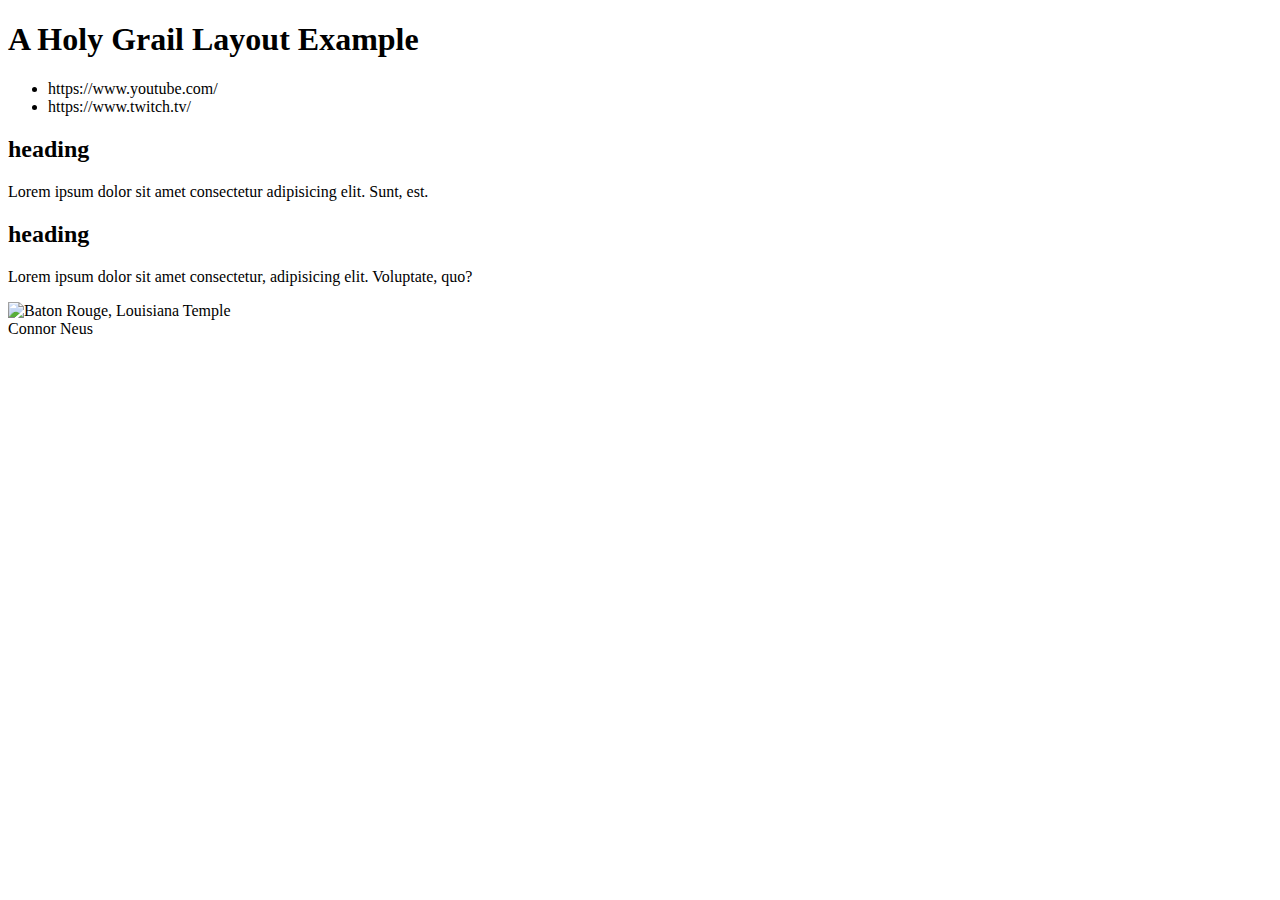
==== week02/holygrail.html @ 33cc4f2f "holyu grail added" ====
<!DOCTYPE html>
<head>
    <meta charset="utf-8">
    <meta name="viewport" content="width=device-width,initial-scale=1.0">
    <title>Connor Neus | Holy Grail Layout Example</title>
    <meta name="description" content="A common layout on te web called 'Holy Grail">
    <meta name="author" content="Connor Neus">
</head>
<body>
<header>
    <h1>A Holy Grail Layout Example</h1>
</header>
<nav>
<ul>
    <li>https://www.youtube.com/</li>
    <li>https://www.twitch.tv/</li>
</ul>
</nav>
<main>


<section>
    <h2>heading</h2>
    <p>Lorem ipsum dolor sit amet consectetur adipisicing elit. Sunt, est.</p>
</section>
<section>
    <h2>heading</h2>
    <p>Lorem ipsum dolor sit amet consectetur, adipisicing elit. Voluptate, quo?</p>
</section>
</main>

<aside>
    <img src="https://content.churchofjesuschrist.org/templesldsorg/bc/Temples/photo-galleries/baton-rouge-louisiana/800x500/3-a75beca22300a3263bd47fba03b5b0d1b5ca0753.jpeg" alt="Baton Rouge, Louisiana Temple" width="200">
</aside>

<footer>Connor Neus</footer>

</body>
</html>
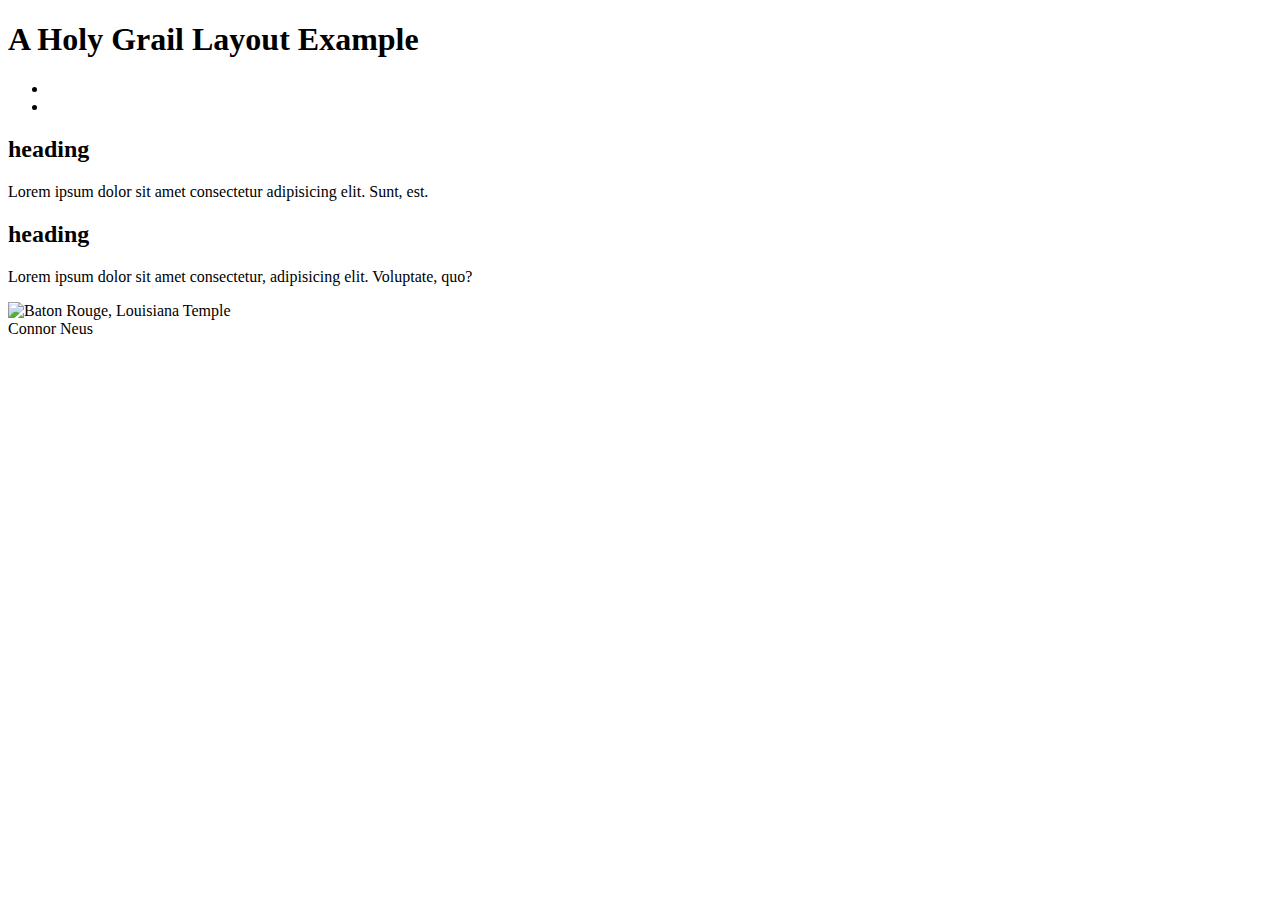
==== commit cf03c2eb: "holy grail commit #2" ====
--- a/week02/holygrail.html
+++ b/week02/holygrail.html
@@ -1,4 +1,5 @@
 <!DOCTYPE html>
+<html lang="en-US">
 <head>
     <meta charset="utf-8">
     <meta name="viewport" content="width=device-width,initial-scale=1.0">
@@ -12,8 +13,8 @@
 </header>
 <nav>
 <ul>
-    <li>https://www.youtube.com/</li>
-    <li>https://www.twitch.tv/</li>
+    <li><a href="https://www.youtube.com/"></a></li>
+    <li><a href="https://www.twitch.tv/"></a></li>
 </ul>
 </nav>
 <main>
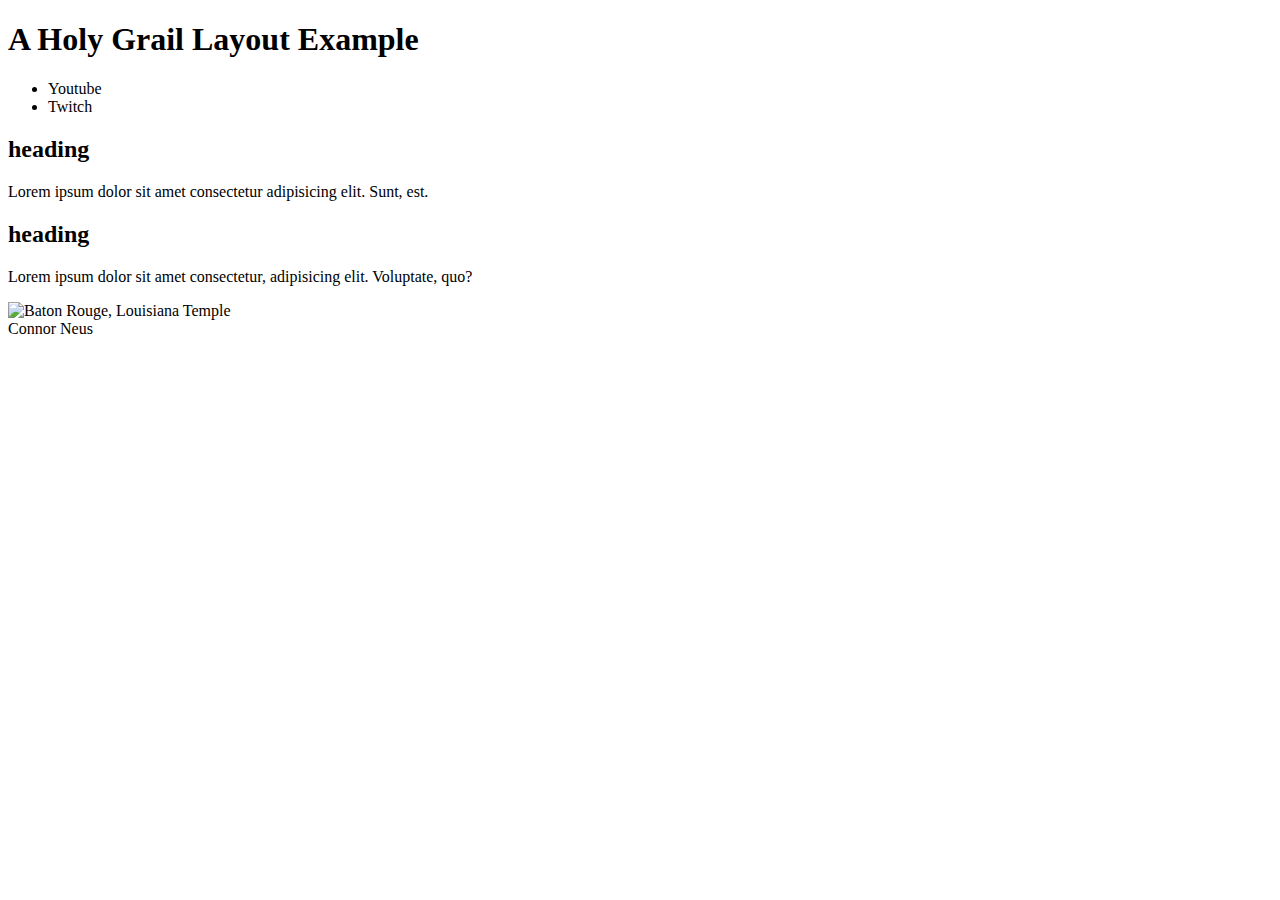
==== commit 0ef86fc0: "fixed links" ====
--- a/week02/holygrail.html
+++ b/week02/holygrail.html
@@ -12,10 +12,10 @@
     <h1>A Holy Grail Layout Example</h1>
 </header>
 <nav>
-<ul>
-    <li><a href="https://www.youtube.com/"></a></li>
-    <li><a href="https://www.twitch.tv/"></a></li>
-</ul>
+    <ul>
+        <li><a href="https://www.youtube.com/"></a>Youtube</li>
+        <li><a href="https://www.twitch.tv/"></a>Twitch</li>
+    </ul>
 </nav>
 <main>
 
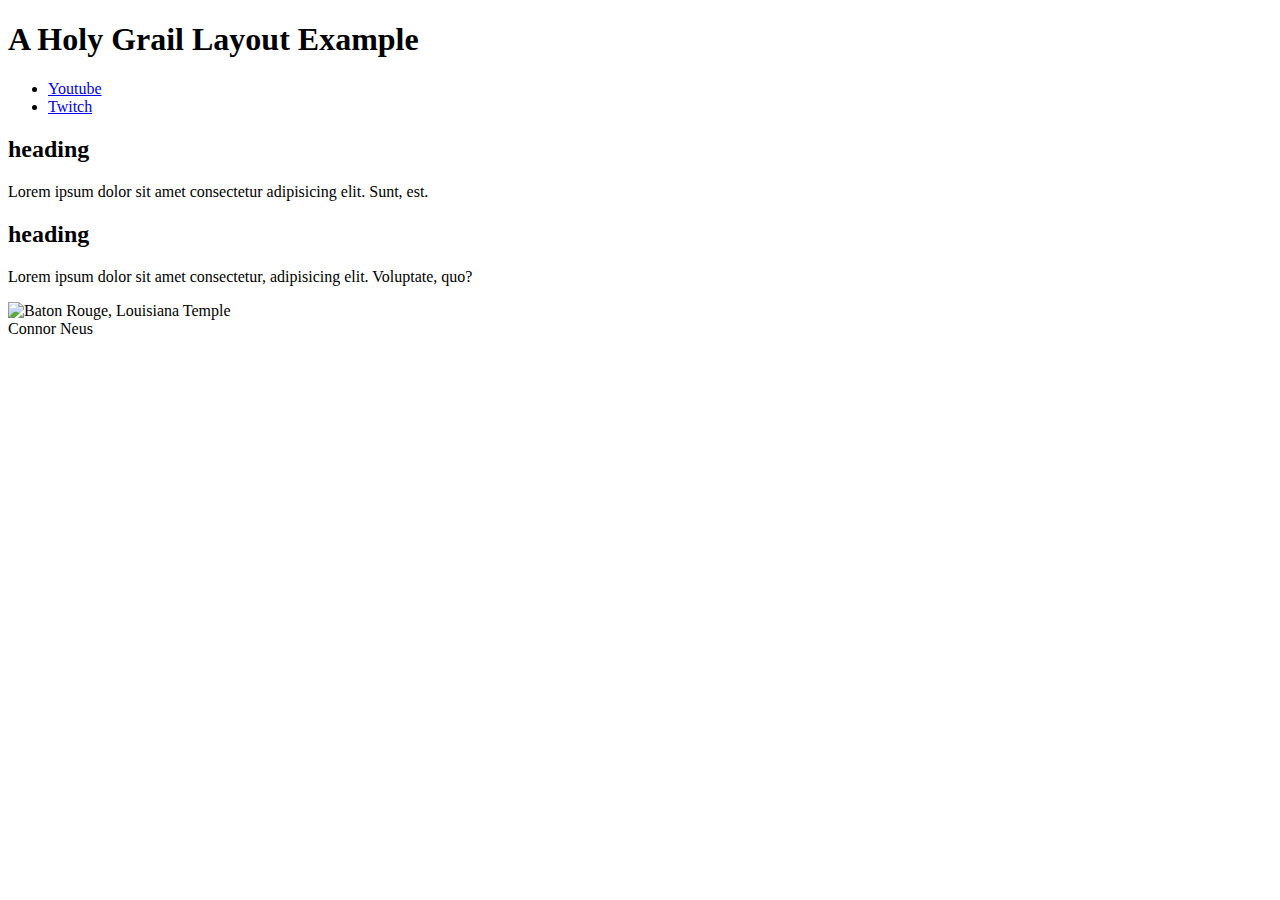
==== commit 9e5ac215: "fixed again" ====
--- a/week02/holygrail.html
+++ b/week02/holygrail.html
@@ -13,8 +13,8 @@
 </header>
 <nav>
     <ul>
-        <li><a href="https://www.youtube.com/"></a>Youtube</li>
-        <li><a href="https://www.twitch.tv/"></a>Twitch</li>
+        <li><a href="https://www.youtube.com/">Youtube</a></li>
+        <li><a href="https://www.twitch.tv/">Twitch</a></li>
     </ul>
 </nav>
 <main>
